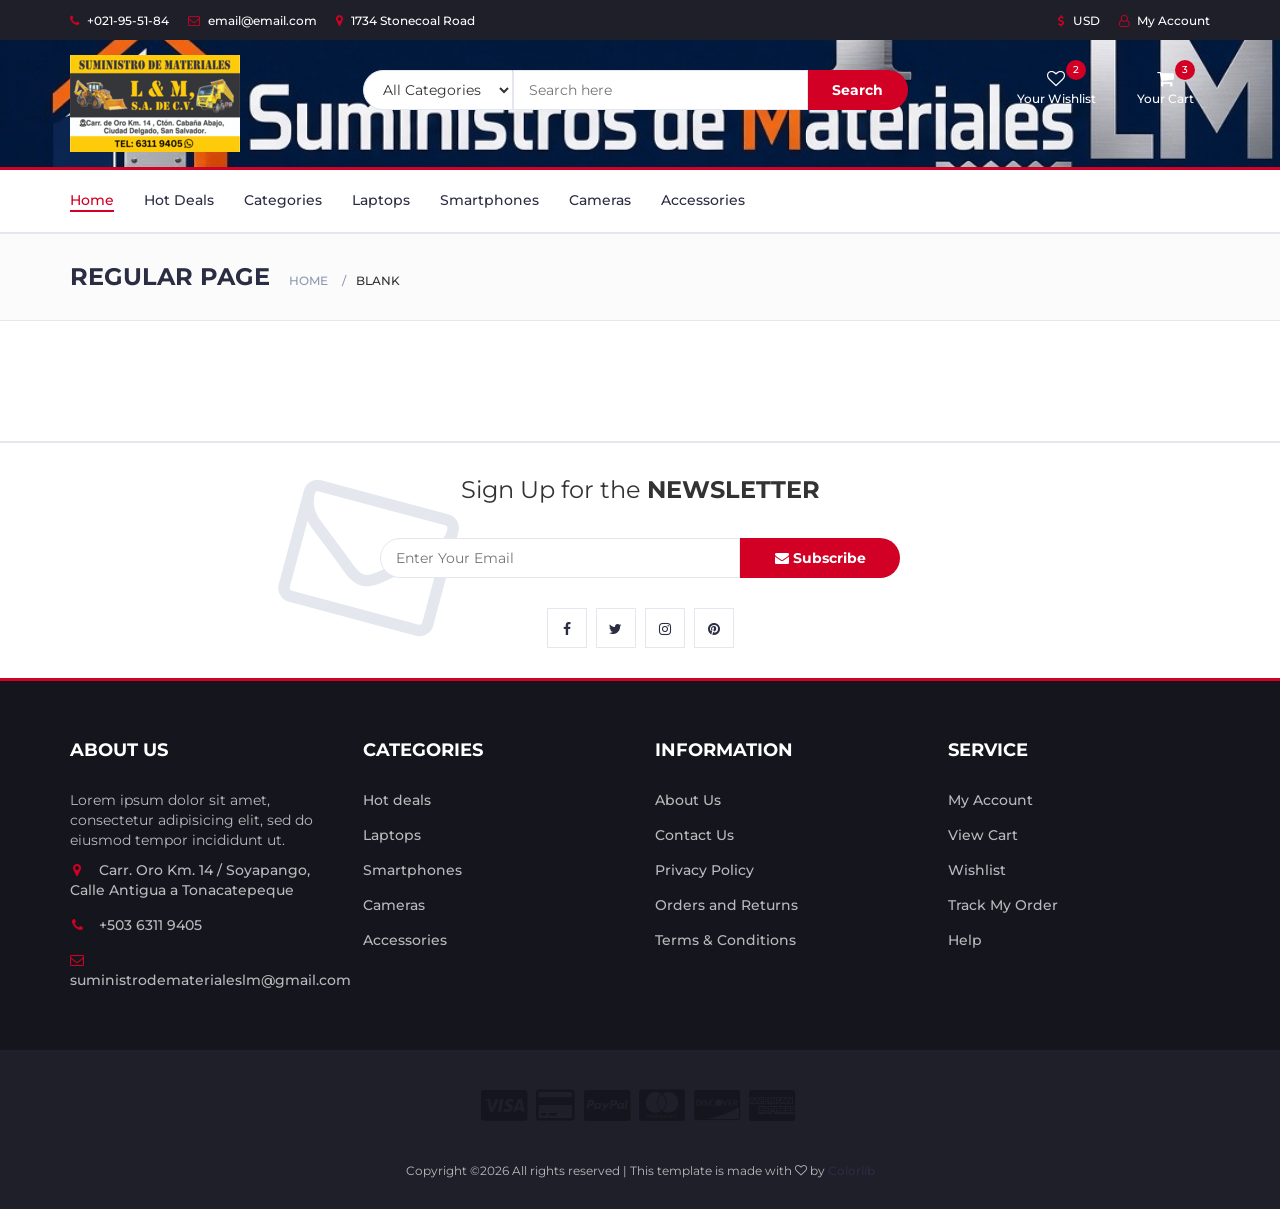
==== blank.html @ ea4268ed "Add files via upload" ====
<!DOCTYPE html>
<html lang="en">
	<head>
		<meta charset="utf-8">
		<meta http-equiv="X-UA-Compatible" content="IE=edge">
		<meta name="viewport" content="width=device-width, initial-scale=1">
		 <!-- The above 3 meta tags *must* come first in the head; any other head content must come *after* these tags -->

		<title>Electro - HTML Ecommerce Template</title>

 		<!-- Google font -->
 		<link href="https://fonts.googleapis.com/css?family=Montserrat:400,500,700" rel="stylesheet">

 		<!-- Bootstrap -->
 		<link type="text/css" rel="stylesheet" href="css/bootstrap.min.css"/>

 		<!-- Slick -->
 		<link type="text/css" rel="stylesheet" href="css/slick.css"/>
 		<link type="text/css" rel="stylesheet" href="css/slick-theme.css"/>

 		<!-- nouislider -->
 		<link type="text/css" rel="stylesheet" href="css/nouislider.min.css"/>

 		<!-- Font Awesome Icon -->
 		<link rel="stylesheet" href="css/font-awesome.min.css">

 		<!-- Custom stlylesheet -->
 		<link type="text/css" rel="stylesheet" href="css/style.css"/>

 		<!-- HTML5 shim and Respond.js for IE8 support of HTML5 elements and media queries -->
 		<!-- WARNING: Respond.js doesn't work if you view the page via file:// -->
 		<!--[if lt IE 9]>
 		  <script src="https://oss.maxcdn.com/html5shiv/3.7.3/html5shiv.min.js"></script>
 		  <script src="https://oss.maxcdn.com/respond/1.4.2/respond.min.js"></script>
 		<![endif]-->

    </head>
	<body>
		<!-- HEADER -->
		<header>
			<!-- TOP HEADER -->
			<div id="top-header">
				<div class="container">
					<ul class="header-links pull-left">
						<li><a href="#"><i class="fa fa-phone"></i> +021-95-51-84</a></li>
						<li><a href="#"><i class="fa fa-envelope-o"></i> email@email.com</a></li>
						<li><a href="#"><i class="fa fa-map-marker"></i> 1734 Stonecoal Road</a></li>
					</ul>
					<ul class="header-links pull-right">
						<li><a href="#"><i class="fa fa-dollar"></i> USD</a></li>
						<li><a href="#"><i class="fa fa-user-o"></i> My Account</a></li>
					</ul>
				</div>
			</div>
			<!-- /TOP HEADER -->

			<!-- MAIN HEADER -->
			<div id="header">
				<!-- container -->
				<div class="container">
					<!-- row -->
					<div class="row">
						<!-- LOGO -->
						<div class="col-md-3">
							<div class="header-logo">
								<a href="#" class="logo">
									<img src="./img/logo.png" alt="">
								</a>
							</div>
						</div>
						<!-- /LOGO -->

						<!-- SEARCH BAR -->
						<div class="col-md-6">
							<div class="header-search">
								<form>
									<select class="input-select">
										<option value="0">All Categories</option>
										<option value="1">Category 01</option>
										<option value="1">Category 02</option>
									</select>
									<input class="input" placeholder="Search here">
									<button class="search-btn">Search</button>
								</form>
							</div>
						</div>
						<!-- /SEARCH BAR -->

						<!-- ACCOUNT -->
						<div class="col-md-3 clearfix">
							<div class="header-ctn">
								<!-- Wishlist -->
								<div>
									<a href="#">
										<i class="fa fa-heart-o"></i>
										<span>Your Wishlist</span>
										<div class="qty">2</div>
									</a>
								</div>
								<!-- /Wishlist -->

								<!-- Cart -->
								<div class="dropdown">
									<a class="dropdown-toggle" data-toggle="dropdown" aria-expanded="true">
										<i class="fa fa-shopping-cart"></i>
										<span>Your Cart</span>
										<div class="qty">3</div>
									</a>
									<div class="cart-dropdown">
										<div class="cart-list">
											<div class="product-widget">
												<div class="product-img">
													<img src="./img/product01.png" alt="">
												</div>
												<div class="product-body">
													<h3 class="product-name"><a href="#">cemento Cessa</a></h3>
													<h4 class="product-price"><span class="qty">1x</span>$9.90</h4>
												</div>
												<button class="delete"><i class="fa fa-close"></i></button>
											</div>

											<div class="product-widget">
												<div class="product-img">
													<img src="./img/product02.png" alt="">
												</div>
												<div class="product-body">
													<h3 class="product-name"><a href="#">product name goes here</a></h3>
													<h4 class="product-price"><span class="qty">3x</span>$980.00</h4>
												</div>
												<button class="delete"><i class="fa fa-close"></i></button>
											</div>
										</div>
										<div class="cart-summary">
											<small>3 Item(s) selected</small>
											<h5>SUBTOTAL: $2940.00</h5>
										</div>
										<div class="cart-btns">
											<a href="#">View Cart</a>
											<a href="#">Checkout  <i class="fa fa-arrow-circle-right"></i></a>
										</div>
									</div>
								</div>
								<!-- /Cart -->

								<!-- Menu Toogle -->
								<div class="menu-toggle">
									<a href="#">
										<i class="fa fa-bars"></i>
										<span>Menu</span>
									</a>
								</div>
								<!-- /Menu Toogle -->
							</div>
						</div>
						<!-- /ACCOUNT -->
					</div>
					<!-- row -->
				</div>
				<!-- container -->
			</div>
			<!-- /MAIN HEADER -->
		</header>
		<!-- /HEADER -->

		<!-- NAVIGATION -->
		<nav id="navigation">
			<!-- container -->
			<div class="container">
				<!-- responsive-nav -->
				<div id="responsive-nav">
					<!-- NAV -->
					<ul class="main-nav nav navbar-nav">
						<li class="active"><a href="#">Home</a></li>
						<li><a href="#">Hot Deals</a></li>
						<li><a href="#">Categories</a></li>
						<li><a href="#">Laptops</a></li>
						<li><a href="#">Smartphones</a></li>
						<li><a href="#">Cameras</a></li>
						<li><a href="#">Accessories</a></li>
					</ul>
					<!-- /NAV -->
				</div>
				<!-- /responsive-nav -->
			</div>
			<!-- /container -->
		</nav>
		<!-- /NAVIGATION -->

		<!-- BREADCRUMB -->
		<div id="breadcrumb" class="section">
			<!-- container -->
			<div class="container">
				<!-- row -->
				<div class="row">
					<div class="col-md-12">
						<h3 class="breadcrumb-header">Regular Page</h3>
						<ul class="breadcrumb-tree">
							<li><a href="#">Home</a></li>
							<li class="active">Blank</li>
						</ul>
					</div>
				</div>
				<!-- /row -->
			</div>
			<!-- /container -->
		</div>
		<!-- /BREADCRUMB -->

		<!-- SECTION -->
		<div class="section">
			<!-- container -->
			<div class="container">
				<!-- row -->
				<div class="row">
				</div>
				<!-- /row -->
			</div>
			<!-- /container -->
		</div>
		<!-- /SECTION -->

		<!-- NEWSLETTER -->
		<div id="newsletter" class="section">
			<!-- container -->
			<div class="container">
				<!-- row -->
				<div class="row">
					<div class="col-md-12">
						<div class="newsletter">
							<p>Sign Up for the <strong>NEWSLETTER</strong></p>
							<form>
								<input class="input" type="email" placeholder="Enter Your Email">
								<button class="newsletter-btn"><i class="fa fa-envelope"></i> Subscribe</button>
							</form>
							<ul class="newsletter-follow">
								<li>
									<a href="#"><i class="fa fa-facebook"></i></a>
								</li>
								<li>
									<a href="#"><i class="fa fa-twitter"></i></a>
								</li>
								<li>
									<a href="#"><i class="fa fa-instagram"></i></a>
								</li>
								<li>
									<a href="#"><i class="fa fa-pinterest"></i></a>
								</li>
							</ul>
						</div>
					</div>
				</div>
				<!-- /row -->
			</div>
			<!-- /container -->
		</div>
		<!-- /NEWSLETTER -->

		<!-- FOOTER -->
		<footer id="footer">
			<!-- top footer -->
			<div class="section">
				<!-- container -->
				<div class="container">
					<!-- row -->
					<div class="row">
						<div class="col-md-3 col-xs-6">
							<div class="footer">
								<h3 class="footer-title">About Us</h3>
								<p>Lorem ipsum dolor sit amet, consectetur adipisicing elit, sed do eiusmod tempor incididunt ut.</p>
								<ul class="footer-links">
									<li><a href="#"><i class="fa fa-map-marker"></i>Carr. Oro Km. 14 / Soyapango, Calle Antigua a Tonacatepeque</a></li>
									<li><a href="#"><i class="fa fa-phone"></i>+503 6311 9405</a></li>
									<li><a href="#"><i class="fa fa-envelope-o"></i>suministrodematerialeslm@gmail.com</a></li>
								</ul>
							</div>
						</div>

						<div class="col-md-3 col-xs-6">
							<div class="footer">
								<h3 class="footer-title">Categories</h3>
								<ul class="footer-links">
									<li><a href="#">Hot deals</a></li>
									<li><a href="#">Laptops</a></li>
									<li><a href="#">Smartphones</a></li>
									<li><a href="#">Cameras</a></li>
									<li><a href="#">Accessories</a></li>
								</ul>
							</div>
						</div>

						<div class="clearfix visible-xs"></div>

						<div class="col-md-3 col-xs-6">
							<div class="footer">
								<h3 class="footer-title">Information</h3>
								<ul class="footer-links">
									<li><a href="#">About Us</a></li>
									<li><a href="#">Contact Us</a></li>
									<li><a href="#">Privacy Policy</a></li>
									<li><a href="#">Orders and Returns</a></li>
									<li><a href="#">Terms & Conditions</a></li>
								</ul>
							</div>
						</div>

						<div class="col-md-3 col-xs-6">
							<div class="footer">
								<h3 class="footer-title">Service</h3>
								<ul class="footer-links">
									<li><a href="#">My Account</a></li>
									<li><a href="#">View Cart</a></li>
									<li><a href="#">Wishlist</a></li>
									<li><a href="#">Track My Order</a></li>
									<li><a href="#">Help</a></li>
								</ul>
							</div>
						</div>
					</div>
					<!-- /row -->
				</div>
				<!-- /container -->
			</div>
			<!-- /top footer -->

			<!-- bottom footer -->
			<div id="bottom-footer" class="section">
				<div class="container">
					<!-- row -->
					<div class="row">
						<div class="col-md-12 text-center">
							<ul class="footer-payments">
								<li><a href="#"><i class="fa fa-cc-visa"></i></a></li>
								<li><a href="#"><i class="fa fa-credit-card"></i></a></li>
								<li><a href="#"><i class="fa fa-cc-paypal"></i></a></li>
								<li><a href="#"><i class="fa fa-cc-mastercard"></i></a></li>
								<li><a href="#"><i class="fa fa-cc-discover"></i></a></li>
								<li><a href="#"><i class="fa fa-cc-amex"></i></a></li>
							</ul>
							<span class="copyright">
								<!-- Link back to Colorlib can't be removed. Template is licensed under CC BY 3.0. -->
								Copyright &copy;<script>document.write(new Date().getFullYear());</script> All rights reserved | This template is made with <i class="fa fa-heart-o" aria-hidden="true"></i> by <a href="https://colorlib.com" target="_blank">Colorlib</a>
							<!-- Link back to Colorlib can't be removed. Template is licensed under CC BY 3.0. -->
							</span>


						</div>
					</div>
						<!-- /row -->
				</div>
				<!-- /container -->
			</div>
			<!-- /bottom footer -->
		</footer>
		<!-- /FOOTER -->

		<!-- jQuery Plugins -->
		<script src="js/jquery.min.js"></script>
		<script src="js/bootstrap.min.js"></script>
		<script src="js/slick.min.js"></script>
		<script src="js/nouislider.min.js"></script>
		<script src="js/jquery.zoom.min.js"></script>
		<script src="js/main.js"></script>

	</body>
</html>
---- css/nouislider.min.css ----
/*! nouislider - 10.0.0 - 2017-05-28 14:52:48 */.noUi-target,.noUi-target *{-webkit-touch-callout:none;-webkit-tap-highlight-color:transparent;-webkit-user-select:none;-ms-touch-action:none;touch-action:none;-ms-user-select:none;-moz-user-select:none;user-select:none;-moz-box-sizing:border-box;box-sizing:border-box}.noUi-target{position:relative;direction:ltr}.noUi-base{width:100%;height:100%;position:relative;z-index:1}.noUi-connect{position:absolute;right:0;top:0;left:0;bottom:0}.noUi-origin{position:absolute;height:0;width:0}.noUi-handle{position:relative;z-index:1}.noUi-state-tap .noUi-connect,.noUi-state-tap .noUi-origin{-webkit-transition:top .3s,right .3s,bottom .3s,left .3s;transition:top .3s,right .3s,bottom .3s,left .3s}.noUi-state-drag *{cursor:inherit!important}.noUi-base,.noUi-handle{-webkit-transform:translate3d(0,0,0);transform:translate3d(0,0,0)}.noUi-horizontal{height:18px}.noUi-horizontal .noUi-handle{width:34px;height:28px;left:-17px;top:-6px}.noUi-vertical{width:18px}.noUi-vertical .noUi-handle{width:28px;height:34px;left:-6px;top:-17px}.noUi-target{background:#FAFAFA;border-radius:4px;border:1px solid #D3D3D3;box-shadow:inset 0 1px 1px #F0F0F0,0 3px 6px -5px #BBB}.noUi-connect{background:#3FB8AF;border-radius:4px;box-shadow:inset 0 0 3px rgba(51,51,51,.45);-webkit-transition:background 450ms;transition:background 450ms}.noUi-draggable{cursor:ew-resize}.noUi-vertical .noUi-draggable{cursor:ns-resize}.noUi-handle{border:1px solid #D9D9D9;border-radius:3px;background:#FFF;cursor:default;box-shadow:inset 0 0 1px #FFF,inset 0 1px 7px #EBEBEB,0 3px 6px -3px #BBB}.noUi-active{box-shadow:inset 0 0 1px #FFF,inset 0 1px 7px #DDD,0 3px 6px -3px #BBB}.noUi-handle:after,.noUi-handle:before{content:"";display:block;position:absolute;height:14px;width:1px;background:#E8E7E6;left:14px;top:6px}.noUi-handle:after{left:17px}.noUi-vertical .noUi-handle:after,.noUi-vertical .noUi-handle:before{width:14px;height:1px;left:6px;top:14px}.noUi-vertical .noUi-handle:after{top:17px}[disabled] .noUi-connect{background:#B8B8B8}[disabled] .noUi-handle,[disabled].noUi-handle,[disabled].noUi-target{cursor:not-allowed}.noUi-pips,.noUi-pips *{-moz-box-sizing:border-box;box-sizing:border-box}.noUi-pips{position:absolute;color:#999}.noUi-value{position:absolute;white-space:nowrap;text-align:center}.noUi-value-sub{color:#ccc;font-size:10px}.noUi-marker{position:absolute;background:#CCC}.noUi-marker-large,.noUi-marker-sub{background:#AAA}.noUi-pips-horizontal{padding:10px 0;height:80px;top:100%;left:0;width:100%}.noUi-value-horizontal{-webkit-transform:translate3d(-50%,50%,0);transform:translate3d(-50%,50%,0)}.noUi-marker-horizontal.noUi-marker{margin-left:-1px;width:2px;height:5px}.noUi-marker-horizontal.noUi-marker-sub{height:10px}.noUi-marker-horizontal.noUi-marker-large{height:15px}.noUi-pips-vertical{padding:0 10px;height:100%;top:0;left:100%}.noUi-value-vertical{-webkit-transform:translate3d(0,50%,0);transform:translate3d(0,50%,0);padding-left:25px}.noUi-marker-vertical.noUi-marker{width:5px;height:2px;margin-top:-1px}.noUi-marker-vertical.noUi-marker-sub{width:10px}.noUi-marker-vertical.noUi-marker-large{width:15px}.noUi-tooltip{display:block;position:absolute;border:1px solid #D9D9D9;border-radius:3px;background:#fff;color:#000;padding:5px;text-align:center;white-space:nowrap}.noUi-horizontal .noUi-tooltip{-webkit-transform:translate(-50%,0);transform:translate(-50%,0);left:50%;bottom:120%}.noUi-vertical .noUi-tooltip{-webkit-transform:translate(0,-50%);transform:translate(0,-50%);top:50%;right:120%}
---- css/style.css ----
/*
Template Name: Electro - HTML Ecommerce Template
Author: yaminncco

Colors:
	Body 		: #333
	Headers 	: #2B2D42
	Primary 	: #D10024
	Dark 		: #15161D ##1E1F29
	Grey 		: #E4E7ED #FBFBFC #8D99AE #B9BABC

Fonts: Montserrat

Table OF Contents
------------------------------------
1 > GENERAL
------ Typography
------ Buttons
------ Inputs
------ Sections
------ Breadcrumb
2 > HEADER
------ Top header
------ Logo
------ Search
------ Cart
3 > NAVIGATION
------ Main nav
------ Responsive Nav
4 > CATEGORY SHOP
5 > HOT DEAL
6 > PRODUCT
------ Product
------ Widget product
------ Product slick
7 > STORE PAGE
------ Aside
------ Store
8 > PRODUCT DETAILS PAGE
------ Product view
------ Product details
------ Product tab
9 > CHECKOUT PAGE
10 > NEWSLETTER
11 > FOOTER
11 > SLICK STYLE
12 > RESPONSIVE
------------------------------------*/

/*=========================================================
	01 -> GENERAL
===========================================================*/

/*----------------------------*\
	Typography
\*----------------------------*/

body {
  font-family: 'Montserrat', sans-serif;
  font-weight: 400;
  color: #333;
}

h1, h2, h3, h4, h5, h6 {
  color: #2B2D42;
  font-weight: 700;
  margin: 0 0 10px;
}

a {
  color: #2B2D42;
  font-weight: 500;
  -webkit-transition: 0.2s color;
  transition: 0.2s color;
}

a:hover, a:focus {
  color: #D10024;
  text-decoration: none;
  outline: none;
}

ul, ol {
  margin: 0;
  padding: 0;
  list-style: none
}

/*----------------------------*\
	Buttons
\*----------------------------*/

.primary-btn {
  display: inline-block;
  padding: 12px 30px;
  background-color: #D10024;
  border: none;
  border-radius: 40px;
  color: #FFF;
  text-transform: uppercase;
  font-weight: 700;
  text-align: center;
  -webkit-transition: 0.2s all;
  transition: 0.2s all;
}

.primary-btn:hover, .primary-btn:focus {
  opacity: 0.9;
  color: #FFF;
}

/*----------------------------*\
	Inputs
\*----------------------------*/

/*-- Text input --*/

.input {
  height: 40px;
  padding: 0px 15px;
  border: 1px solid #E4E7ED;
  background-color: #FFF;
  width: 100%;
}

textarea.input {
  padding: 15px;
  min-height: 90px;
}

/*-- Number input --*/

.input-number {
  position: relative;
}

.input-number input[type="number"]::-webkit-inner-spin-button, .input-number input[type="number"]::-webkit-outer-spin-button {
  -webkit-appearance: none;
  margin: 0;
}

.input-number input[type="number"] {
  -moz-appearance: textfield;
  height: 40px;
  width: 100%;
  border: 1px solid #E4E7ED;
  background-color: #FFF;
  padding: 0px 35px 0px 15px;
}

.input-number .qty-up, .input-number .qty-down {
  position: absolute;
  display: block;
  width: 20px;
  height: 20px;
  border: 1px solid #E4E7ED;
  background-color: #FFF;
  text-align: center;
  font-weight: 700;
  cursor: pointer;
  -webkit-user-select: none;
  -moz-user-select: none;
  -ms-user-select: none;
  user-select: none;
}

.input-number .qty-up {
  right: 0;
  top: 0;
  border-bottom: 0px;
}

.input-number .qty-down {
  right: 0;
  bottom: 0;
}

.input-number .qty-up:hover, .input-number .qty-down:hover {
  background-color: #E4E7ED;
  color: #D10024;
}

/*-- Select input --*/

.input-select {
  padding: 0px 15px;
  background: #FFF;
  border: 1px solid #E4E7ED;
  height: 40px;
}

/*-- checkbox & radio input --*/

.input-radio, .input-checkbox {
  position: relative;
  display: block;
}

.input-radio input[type="radio"]:not(:checked), .input-radio input[type="radio"]:checked, .input-checkbox input[type="checkbox"]:not(:checked), .input-checkbox input[type="checkbox"]:checked {
  position: absolute;
  margin-left: -9999px;
  visibility: hidden;
}

.input-radio label, .input-checkbox label {
  font-weight: 500;
  min-height: 20px;
  padding-left: 20px;
  margin-bottom: 5px;
  cursor: pointer;
}

.input-radio input[type="radio"]+label span, .input-checkbox input[type="checkbox"]+label span {
  position: absolute;
  left: 0px;
  top: 4px;
  width: 14px;
  height: 14px;
  border: 2px solid #E4E7ED;
  background: #FFF;
}

.input-radio input[type="radio"]+label span {
  border-radius: 50%;
}

.input-radio input[type="radio"]+label span:after {
  content: "";
  position: absolute;
  left: 50%;
  top: 50%;
  -webkit-transform: translate(-50%, -50%) scale(0);
  -ms-transform: translate(-50%, -50%) scale(0);
  transform: translate(-50%, -50%) scale(0);
  background-color: #FFF;
  width: 4px;
  height: 4px;
  border-radius: 50%;
  opacity: 0;
  -webkit-transition: all 0.2s;
  transition: all 0.2s;
}

.input-checkbox input[type="checkbox"]+label span:after {
  content: '✔';
  position: absolute;
  top: -2px;
  left: 1px;
  font-size: 10px;
  color: #FFF;
  opacity: 0;
  -webkit-transform: scale(0);
  -ms-transform: scale(0);
  transform: scale(0);
  -webkit-transition: all 0.2s;
  transition: all 0.2s;
}

.input-radio input[type="radio"]:checked+label span, .input-checkbox input[type="checkbox"]:checked+label span {
  background-color: #D10024;
  border-color: #D10024;
}

.input-radio input[type="radio"]:checked+label span:after {
  opacity: 1;
  -webkit-transform: translate(-50%, -50%) scale(1);
  -ms-transform: translate(-50%, -50%) scale(1);
  transform: translate(-50%, -50%) scale(1);
}

.input-checkbox input[type="checkbox"]:checked+label span:after {
  opacity: 1;
  -webkit-transform: scale(1);
  -ms-transform: scale(1);
  transform: scale(1);
}

.input-radio .caption, .input-checkbox .caption {
  margin-top: 5px;
  max-height: 0;
  overflow: hidden;
  -webkit-transition: 0.3s max-height;
  transition: 0.3s max-height;
}

.input-radio input[type="radio"]:checked~.caption, .input-checkbox input[type="checkbox"]:checked~.caption {
  max-height: 800px;
}

/*----------------------------*\
	Section
\*----------------------------*/

.section {
  padding-top: 30px;
  padding-bottom: 30px;
}

.section-title {
  position: relative;
  margin-bottom: 30px;
  margin-top: 15px;
}

.section-title .title {
  display: inline-block;
  text-transform: uppercase;
  margin: 0px;
}

.section-title .section-nav {
  float: right;
}

.section-title .section-nav .section-tab-nav {
  display: inline-block;
}

.section-tab-nav li {
  display: inline-block;
  margin-right: 15px;
}

.section-tab-nav li:last-child {
  margin-right: 0px;
}

.section-tab-nav li a {
  font-weight: 700;
  color: #8D99AE;
}

.section-tab-nav li a:after {
  content: "";
  display: block;
  width: 0%;
  height: 2px;
  background-color: #D10024;
  -webkit-transition: 0.2s all;
  transition: 0.2s all;
}

.section-tab-nav li.active a {
  color: #D10024;
}

.section-tab-nav li a:hover:after, .section-tab-nav li a:focus:after, .section-tab-nav li.active a:after {
  width: 100%;
}

.section-title .section-nav .products-slick-nav {
  top: 0px;
  right: 0px;
}

/*----------------------------*\
	Breadcrumb
\*----------------------------*/

#breadcrumb {
  padding: 30px 0px;
  background: #FBFBFC;
  border-bottom: 1px solid #E4E7ED;
  margin-bottom: 30px;
}

#breadcrumb .breadcrumb-header {
  display: inline-block;
  margin-top: 0px;
  margin-bottom: 0px;
  margin-right: 15px;
  text-transform: uppercase;
}

#breadcrumb .breadcrumb-tree {
  display: inline-block;
}

#breadcrumb .breadcrumb-tree li {
  display: inline-block;
  font-size: 12px;
  font-weight: 500;
  text-transform: uppercase;
}

#breadcrumb .breadcrumb-tree li+li {
  margin-left: 10px;
}

#breadcrumb .breadcrumb-tree li+li:before {
  content: '/';
  display: inline-block;
  color: #8D99AE;
  margin-right: 10px;
}

#breadcrumb .breadcrumb-tree li a {
  color: #8D99AE;
}

#breadcrumb .breadcrumb-tree li a:hover {
  color: #D10024;
}

/*=========================================================
	02 -> HEADER
===========================================================*/

/*----------------------------*\
	Top header
\*----------------------------*/

#top-header {
  padding-top: 10px;
  padding-bottom: 10px;
  background-color: #1E1F29;
}

.header-links li {
  display: inline-block;
  margin-right: 15px;
  font-size: 12px;
}

.header-links li:last-child {
  margin-right: 0px;
}

.header-links li a {
  color: #FFF;
}

.header-links li a:hover {
  color: #D10024;
}

.header-links li i {
  color: #D10024;
  margin-right: 5px;
}

/*----------------------------*\
	Logo
\*----------------------------*/

#header {
  padding-top: 15px;
  padding-bottom: 15px;
  background-color: #15161D;
  background-image: url('../img/logo10.png'); /* Ruta de tu imagen */
    background-size: cover;                        /* Cubre todo el ancho y alto del espacio */
    background-position: center;                   /* Centra la imagen */
    background-repeat: no-repeat;                  /* Evita que la imagen se repita */
    position: relative;
    padding-top: 15px;
    padding-bottom: 15px;
}

.header-logo {
  float: left;
}

.header-logo .logo img {
  display: block;
}

/*----------------------------*\
	Search
\*----------------------------*/

.header-search {
  padding: 15px 0px;
}

.header-search form {
  position: relative;
}

.header-search form .input-select {
  margin-right: -4px;
  border-radius: 40px 0px 0px 40px;
}

.header-search form .input {
  width: calc(100% - 260px);
  margin-right: -4px;
}

.header-search form .search-btn {
  height: 40px;
  width: 100px;
  background: #D10024;
  color: #FFF;
  font-weight: 700;
  border: none;
  border-radius: 0px 40px 40px 0px;
}

/*----------------------------*\
	Cart
\*----------------------------*/

.header-ctn {
  float: right;
  padding: 15px 0px;
}

.header-ctn>div {
  display: inline-block;
}

.header-ctn>div+div {
  margin-left: 15px;
}

.header-ctn>div>a {
  display: block;
  position: relative;
  width: 90px;
  text-align: center;
  color: #FFF;
}

.header-ctn>div>a>i {
  display: block;
  font-size: 18px;
}

.header-ctn>div>a>span {
  font-size: 12px;
}

.header-ctn>div>a>.qty {
  position: absolute;
  right: 15px;
  top: -10px;
  width: 20px;
  height: 20px;
  line-height: 20px;
  text-align: center;
  border-radius: 50%;
  font-size: 10px;
  color: #FFF;
  background-color: #D10024;
}

.header-ctn .menu-toggle {
  display: none;
}

.cart-dropdown {
  position: absolute;
  width: 300px;
  background: #FFF;
  padding: 15px;
  -webkit-box-shadow: 0px 0px 0px 2px #E4E7ED;
  box-shadow: 0px 0px 0px 2px #E4E7ED;
  z-index: 99;
  right: 0;
  opacity: 0;
  visibility: hidden;
}

.dropdown.open>.cart-dropdown {
  opacity: 1;
  visibility: visible;
}

.cart-dropdown .cart-list {
  max-height: 180px;
  overflow-y: scroll;
  margin-bottom: 15px;
}

.cart-dropdown .cart-list .product-widget {
  padding: 0px;
  -webkit-box-shadow: none;
  box-shadow: none;
}

.cart-dropdown .cart-list .product-widget:last-child {
  margin-bottom: 0px;
}

.cart-dropdown .cart-list .product-widget .product-img {
  left: 0px;
  top: 0px;
}

.cart-dropdown .cart-list .product-widget .product-body .product-price {
  color: #2B2D42;
}

.cart-dropdown .cart-btns {
  margin: 0px -17px -17px;
}

.cart-dropdown .cart-btns>a {
  display: inline-block;
  width: calc(50% - 0px);
  padding: 12px;
  background-color: #D10024;
  color: #FFF;
  text-align: center;
  font-weight: 700;
  -webkit-transition: 0.2s all;
  transition: 0.2s all;
}

.cart-dropdown .cart-btns>a:first-child {
  margin-right: -4px;
  background-color: #1e1f29;
}

.cart-dropdown .cart-btns>a:hover {
  opacity: 0.9;
}

.cart-dropdown .cart-summary {
  border-top: 1px solid #E4E7ED;
  padding-top: 15px;
  padding-bottom: 15px;
}

/*=========================================================
	03 -> Navigation
===========================================================*/

#navigation {
  background: #FFF;
  border-bottom: 2px solid #E4E7ED;
  border-top: 3px solid #D10024;
}

/*----------------------------*\
	Main nav
\*----------------------------*/

.main-nav>li+li {
  margin-left: 30px
}

.main-nav>li>a {
  padding: 20px 0px;
}

.main-nav>li>a:hover, .main-nav>li>a:focus, .main-nav>li.active>a {
  color: #D10024;
  background-color: transparent;
}

.main-nav>li>a:after {
  content: "";
  display: block;
  width: 0%;
  height: 2px;
  background-color: #D10024;
  -webkit-transition: 0.2s all;
  transition: 0.2s all;
}

.main-nav>li>a:hover:after, .main-nav>li>a:focus:after, .main-nav>li.active>a:after {
  width: 100%;
}

.header-ctn li.nav-toggle {
  display: none;
}

/*----------------------------*\
	responsive nav
\*----------------------------*/

@media only screen and (max-width: 991px) {
  .header-ctn .menu-toggle {
    display: inline-block;
  }
  #responsive-nav {
    position: fixed;
    left: 0;
    top: 0;
    background: #15161D;
    height: 100vh;
    max-width: 250px;
    width: 0%;
    overflow: hidden;
    z-index: 22;
    padding-top: 60px;
    -webkit-transform: translateX(-100%);
    -ms-transform: translateX(-100%);
    transform: translateX(-100%);
    -webkit-transition: 0.2s all;
    transition: 0.2s all;
  }
  #responsive-nav.active {
    -webkit-transform: translateX(0%);
    -ms-transform: translateX(0%);
    transform: translateX(0%);
    width: 100%;
  }
  .main-nav {
    margin: 0px;
    float: none;
  }
  .main-nav>li {
    display: block;
    float: none;
  }
  .main-nav>li+li {
    margin-left: 0px;
  }
  .main-nav>li>a {
    padding: 15px;
    color: #FFF;
  }
}

/*=========================================================
	04 -> CATEGORY SHOP
===========================================================*/

.shop {
  position: relative;
  overflow: hidden;
  margin: 15px 0px;
}

.shop:before {
  content: "";
  position: absolute;
  top: 0;
  bottom: 0;
  left: 0px;
  width: 40%;
  background: #D10024;
  opacity: 0.9;
  -webkit-transform: skewX(-45deg);
  -ms-transform: skewX(-45deg);
  transform: skewX(-45deg);
}

.shop:after {
  content: "";
  position: absolute;
  top: 0;
  bottom: 0;
  left: 1px;
  width: 100%;
  background: #811527;
  opacity: 0.9;
  -webkit-transform: skewX(-45deg) translateX(-100%);
  -ms-transform: skewX(-45deg) translateX(-100%);
  transform: skewX(-45deg) translateX(-100%);
}

.shop .shop-img {
  position: relative;
  background-color: #E4E7ED;
  z-index: -1;
}

.shop .shop-img>img {
  width: 100%;
  -webkit-transition: 0.2s all;
  transition: 0.2s all;
}

.shop:hover .shop-img>img {
  -webkit-transform: scale(1.1);
  -ms-transform: scale(1.1);
  transform: scale(1.1);
}

.shop .shop-body {
  position: absolute;
  top: 0;
  width: 75%;
  padding: 30px;
  z-index: 10;
}

.shop .shop-body h3 {
  color: #FFF;
}

.shop .shop-body .cta-btn {
  color: #FFF;
  text-transform: uppercase;
}

/*=========================================================
	05 -> HOT DEAL
===========================================================*/

#hot-deal.section {
  padding: 60px 0px;
  margin: 30px 0px;
  background-color: #E4E7ED;
  background-image: url('../img/hotdeal.png');
  background-position: center;
  background-repeat: no-repeat;
}

.hot-deal {
  text-align: center;
}

.hot-deal .hot-deal-countdown {
  margin-bottom: 30px;
}

.hot-deal .hot-deal-countdown>li {
  position: relative;
  display: inline-block;
  width: 100px;
  height: 100px;
  background: #D10024e6;
  text-align: center;
  border-radius: 50%;
  margin: 0px 5px;
}

.hot-deal .hot-deal-countdown>li>div {
  position: absolute;
  left: 0;
  right: 0;
  top: 50%;
  -webkit-transform: translateY(-50%);
  -ms-transform: translateY(-50%);
  transform: translateY(-50%);
}

.hot-deal .hot-deal-countdown>li>div h3 {
  color: #FFF;
  margin-bottom: 0px;
}

.hot-deal .hot-deal-countdown>li>div span {
  display: block;
  font-size: 10px;
  text-transform: uppercase;
  color: #FFF;
}

.hot-deal p {
  text-transform: uppercase;
  font-size: 24px;
}

.hot-deal .cta-btn {
  margin-top: 15px;
}

/*=========================================================
	06 -> PRODUCT
===========================================================*/

/*----------------------------*\
	product
\*----------------------------*/

.product {
  position: relative;
  margin: 15px 0px;
  -webkit-box-shadow: 0px 0px 0px 0px #E4E7ED, 0px 0px 0px 1px #E4E7ED;
  box-shadow: 0px 0px 0px 0px #E4E7ED, 0px 0px 0px 1px #E4E7ED;
  -webkit-transition: 0.2s all;
  transition: 0.2s all;
}

.product:hover {
  -webkit-box-shadow: 0px 0px 6px 0px #E4E7ED, 0px 0px 0px 2px #D10024;
  box-shadow: 0px 0px 6px 0px #E4E7ED, 0px 0px 0px 2px #D10024;
}

.product .product-img {
  position: relative;
}

.product .product-img>img {
  width: 100%;
}

.product .product-img .product-label {
  position: absolute;
  top: 15px;
  right: 15px;
}

.product .product-img .product-label>span {
  border: 2px solid;
  padding: 2px 10px;
  font-size: 12px;
}

.product .product-img .product-label>span.sale {
  background-color: #FFF;
  border-color: #D10024;
  color: #D10024;
}

.product .product-img .product-label>span.new {
  background-color: #D10024;
  border-color: #D10024;
  color: #FFF;
}

.product .product-body {
  position: relative;
  padding: 15px;
  background-color: #FFF;
  text-align: center;
  z-index: 20;
}

.product .product-body .product-category {
  text-transform: uppercase;
  font-size: 12px;
  color: #8D99AE;
}

.product .product-body .product-name {
  text-transform: uppercase;
  font-size: 14px;
}

.product .product-body .product-name>a {
  font-weight: 700;
}

.product .product-body .product-name>a:hover, .product .product-body .product-name>a:focus {
  color: #D10024;
}

.product .product-body .product-price {
  color: #D10024;
  font-size: 18px;
}

.product .product-body .product-price .product-old-price {
  font-size: 70%;
  font-weight: 400;
  color: #8D99AE;
}

.product .product-body .product-rating {
  position: relative;
  margin: 15px 0px 10px;
  height: 20px;
}

.product .product-body .product-rating>i {
  position: relative;
  width: 14px;
  margin-right: -4px;
  background: #FFF;
  color: #E4E7ED;
  z-index: 10;
}

.product .product-body .product-rating>i.fa-star {
  color: #ef233c;
}

.product .product-body .product-rating:after {
  content: "";
  position: absolute;
  top: 50%;
  left: 0;
  right: 0;
  -webkit-transform: translateY(-50%);
  -ms-transform: translateY(-50%);
  transform: translateY(-50%);
  height: 1px;
  background-color: #E4E7ED;
}

.product .product-body .product-btns>button {
  position: relative;
  width: 40px;
  height: 40px;
  line-height: 40px;
  background: transparent;
  border: none;
  -webkit-transition: 0.2s all;
  transition: 0.2s all;
}

.product .product-body .product-btns>button:hover {
  background-color: #E4E7ED;
  color: #D10024;
  border-radius: 50%;
}

.product .product-body .product-btns>button .tooltipp {
  position: absolute;
  bottom: 100%;
  left: 50%;
  -webkit-transform: translate(-50%, -15px);
  -ms-transform: translate(-50%, -15px);
  transform: translate(-50%, -15px);
  width: 150px;
  padding: 10px;
  font-size: 12px;
  line-height: 10px;
  background: #1e1f29;
  color: #FFF;
  text-transform: uppercase;
  z-index: 10;
  opacity: 0;
  visibility: hidden;
  -webkit-transition: 0.2s all;
  transition: 0.2s all;
}

.product .product-body .product-btns>button:hover .tooltipp {
  opacity: 1;
  visibility: visible;
  -webkit-transform: translate(-50%, -5px);
  -ms-transform: translate(-50%, -5px);
  transform: translate(-50%, -5px);
}

.product .add-to-cart {
  position: absolute;
  left: 1px;
  right: 1px;
  bottom: 1px;
  padding: 15px;
  background: #1e1f29;
  text-align: center;
  -webkit-transform: translateY(0%);
  -ms-transform: translateY(0%);
  transform: translateY(0%);
  -webkit-transition: 0.2s all;
  transition: 0.2s all;
  z-index: 2;
}

.product:hover .add-to-cart {
  -webkit-transform: translateY(100%);
  -ms-transform: translateY(100%);
  transform: translateY(100%);
}

.product .add-to-cart .add-to-cart-btn {
  position: relative;
  border: 2px solid transparent;
  height: 40px;
  padding: 0 30px;
  background-color: #ef233c;
  color: #FFF;
  text-transform: uppercase;
  font-weight: 700;
  border-radius: 40px;
  -webkit-transition: 0.2s all;
  transition: 0.2s all;
}

.product .add-to-cart .add-to-cart-btn>i {
  position: absolute;
  left: 0;
  top: 0;
  width: 40px;
  height: 40px;
  line-height: 38px;
  color: #D10024;
  opacity: 0;
  visibility: hidden;
}

.product .add-to-cart .add-to-cart-btn:hover {
  background-color: #FFF;
  color: #D10024;
  border-color: #D10024;
  padding: 0px 30px 0px 50px;
}

.product .add-to-cart .add-to-cart-btn:hover>i {
  opacity: 1;
  visibility: visible;
}

/*----------------------------*\
	Widget product
\*----------------------------*/

.product-widget {
  position: relative;
}

.product-widget+.product-widget {
  margin: 30px 0px;
}

.product-widget .product-img {
  position: absolute;
  left: 0px;
  top: 0px;
  width: 60px;
}

.product-widget .product-img>img {
  width: 100%;
}

.product-widget .product-body {
  padding-left: 75px;
  min-height: 60px;
}

.product-widget .product-body .product-category {
  text-transform: uppercase;
  font-size: 10px;
  color: #8D99AE;
}

.product-widget .product-body .product-name {
  text-transform: uppercase;
  font-size: 12px;
}

.product-widget .product-body .product-name>a {
  font-weight: 700;
}

.product-widget .product-body .product-name>a:hover, .product-widget .product-body .product-name>a:focus {
  color: #D10024;
}

.product-widget .product-body .product-price {
  font-size: 14px;
  color: #D10024;
}

.product-widget .product-body .product-price .product-old-price {
  font-size: 70%;
  font-weight: 400;
  color: #8D99AE;
}

.product-widget .product-body .product-price .qty {
  font-weight: 400;
  margin-right: 10px;
}

.product-widget .delete {
  position: absolute;
  top: 0;
  left: 0;
  height: 14px;
  width: 14px;
  text-align: center;
  font-size: 10px;
  padding: 0;
  background: #1e1f29;
  border: none;
  color: #FFF;
}

/*----------------------------*\
	Products slick
\*----------------------------*/

.products-slick .slick-list {
  padding-bottom: 60px;
  margin-bottom: -60px;
  z-index: 2;
}

.products-slick .product.slick-slide {
  margin: 15px;
}

.products-tabs>.tab-pane {
  display: block;
  height: 0;
  opacity: 0;
  visibility: hidden;
  overflow-y: hidden;
  padding-bottom: 60px;
  margin-bottom: -60px;
}

.products-tabs>.tab-pane.active {
  opacity: 1;
  visibility: visible;
  height: auto;
}

.products-slick-nav {
  position: absolute;
  right: 15px;
  z-index: 10;
}

.products-slick-nav .slick-prev, .products-slick-nav .slick-next {
  position: static;
  -webkit-transform: none;
  -ms-transform: none;
  transform: none;
  width: 20px;
  height: 20px;
  display: inline-block !important;
  margin: 0px 2px;
}

.products-slick-nav .slick-prev:before, .products-slick-nav .slick-next:before {
  font-size: 14px;
}

/*=========================================================
	07 -> PRODUCTS PAGE
===========================================================*/

/*----------------------------*\
	Aside
\*----------------------------*/

.aside+.aside {
  margin-top: 30px;
}

.aside>.aside-title {
  text-transform: uppercase;
  font-size: 18px;
  margin: 15px 0px 30px;
}

/*-- checkbox Filter --*/

.checkbox-filter>div+div {
  margin-top: 10px;
}

.checkbox-filter .input-radio label, .checkbox-filter .input-checkbox label {
  font-size: 12px;
}

.checkbox-filter .input-radio label small, .checkbox-filter .input-checkbox label small {
  color: #8D99AE;
}

/*-- Price Filter --*/

#price-slider {
  margin-bottom: 15px;
}

.noUi-target {
  background-color: #FFF;
  -webkit-box-shadow: none;
  box-shadow: none;
  border: 1px solid #E4E7ED;
  border-radius: 0px;
}

.noUi-connect {
  background-color: #D10024;
}

.noUi-horizontal {
  height: 6px;
}

.noUi-horizontal .noUi-handle {
  width: 12px;
  height: 12px;
  left: -6px;
  top: -4px;
  border: none;
  background: #D10024;
  -webkit-box-shadow: none;
  box-shadow: none;
  border-radius: 50%;
}

.noUi-handle:before, .noUi-handle:after {
  display: none;
}

.price-filter .input-number {
  display: inline-block;
  width: calc(50% - 7px);
}

/*----------------------------*\
	Store
\*----------------------------*/

.store-filter {
  margin-bottom: 15px;
  margin-top: 15px;
}

/*-- Store Sort --*/

.store-sort {
  display: inline-block;
}

.store-sort label {
  font-weight: 500;
  font-size: 12px;
  text-transform: uppercase;
  margin-right: 15px;
}

/*-- Store Grid --*/

.store-grid {
  float: right;
}

.store-grid li {
  display: inline-block;
  width: 40px;
  height: 40px;
  line-height: 40px;
  background-color: #FFF;
  border: 1px solid #E4E7ED;
  text-align: center;
  -webkit-transition: 0.2s all;
  transition: 0.2s all;
}

.store-grid li+li {
  margin-left: 5px;
}

.store-grid li:hover {
  background-color: #E4E7ED;
  color: #D10024;
}

.store-grid li.active {
  background-color: #D10024;
  border-color: #D10024;
  color: #FFF;
  cursor: default;
}

.store-grid li a {
  display: block;
}

/*-- Store Pagination --*/

.store-pagination {
  float: right;
}

.store-pagination li {
  display: inline-block;
  width: 40px;
  height: 40px;
  line-height: 40px;
  text-align: center;
  background-color: #FFF;
  border: 1px solid #E4E7ED;
  -webkit-transition: 0.2s all;
  transition: 0.2s all;
}

.store-pagination li+li {
  margin-left: 5px;
}

.store-pagination li:hover {
  background-color: #E4E7ED;
  color: #D10024;
}

.store-pagination li.active {
  background-color: #D10024;
  border-color: #D10024;
  color: #FFF;
  font-weight: 500;
  cursor: default;
}

.store-pagination li a {
  display: block;
}

.store-qty {
  margin-right: 30px;
  font-weight: 500;
  text-transform: uppercase;
  font-size: 12px;
}

/*=========================================================
	08 -> PRODUCT DETAILS PAGE
===========================================================*/

/*----------------------------*\
	Product view
\*----------------------------*/

#product-main-img .slick-prev {
  -webkit-transform: translateX(-15px);
  -ms-transform: translateX(-15px);
  transform: translateX(-15px);
  left: 15px;
}

#product-main-img .slick-next {
  -webkit-transform: translateX(15px);
  -ms-transform: translateX(15px);
  transform: translateX(15px);
  right: 15px;
}

#product-main-img .slick-prev, #product-main-img .slick-next {
  opacity: 0;
  visibility: hidden;
  -webkit-transition: 0.2s all;
  transition: 0.2s all;
}

#product-main-img:hover .slick-prev, #product-main-img:hover .slick-next {
  -webkit-transform: translateX(0%);
  -ms-transform: translateX(0%);
  transform: translateX(0%);
  opacity: 1;
  visibility: visible;
}

#product-main-img .zoomImg {
  background-color: #FFF;
}

#product-imgs .product-preview {
  margin: 0px 5px;
  border: 1px solid #E4E7ED;
}

#product-imgs .product-preview.slick-current {
  border-color: #D10024;
}

#product-imgs .slick-prev {
  top: -20px;
  left: 50%;
  -webkit-transform: translateX(-50%);
  -ms-transform: translateX(-50%);
  transform: translateX(-50%);
}

#product-imgs .slick-next {
  top: calc(100% - 20px);
  left: 50%;
  -webkit-transform: translateX(-50%);
  -ms-transform: translateX(-50%);
  transform: translateX(-50%);
}

#product-imgs .slick-prev:before {
  content: "\f106";
}

#product-imgs .slick-next:before {
  content: "\f107";
}

.product-preview img {
  width: 100%;
}

/*----------------------------*\
	Product details
\*----------------------------*/

.product-details .product-name {
  text-transform: uppercase;
  font-size: 18px;
}

.product-details .product-rating {
  display: inline-block;
  margin-right: 15px;
}

.product-details .product-rating>i {
  color: #E4E7ED;
}

.product-details .product-rating>i.fa-star {
  color: #D10024;
}

.product-details .review-link {
  font-size: 12px;
}

.product-details .product-price {
  display: inline-block;
  font-size: 24px;
  margin-top: 10px;
  margin-bottom: 15px;
  color: #D10024;
}

.product-details .product-price .product-old-price {
  font-size: 70%;
  font-weight: 400;
  color: #8D99AE;
}

.product-details .product-available {
  font-size: 12px;
  text-transform: uppercase;
  font-weight: 700;
  margin-left: 30px;
  color: #D10024;
}

.product-details .product-options {
  margin-top: 30px;
  margin-bottom: 30px;
}

.product-details .product-options label {
  font-weight: 500;
  font-size: 12px;
  text-transform: uppercase;
  margin-right: 15px;
  margin-bottom: 0px;
}

.product-details .product-options .input-select {
  width: 90px;
}

.product-details .add-to-cart {
  margin-bottom: 30px;
}

.product-details .add-to-cart .add-to-cart-btn {
  position: relative;
  border: 2px solid transparent;
  height: 40px;
  padding: 0 30px;
  background-color: #ef233c;
  color: #FFF;
  text-transform: uppercase;
  font-weight: 700;
  border-radius: 40px;
  -webkit-transition: 0.2s all;
  transition: 0.2s all;
}

.product-details .add-to-cart .add-to-cart-btn>i {
  position: absolute;
  left: 0;
  top: 0;
  width: 40px;
  height: 40px;
  line-height: 38px;
  color: #D10024;
  opacity: 0;
  visibility: hidden;
}

.product-details .add-to-cart .add-to-cart-btn:hover {
  background-color: #FFF;
  color: #D10024;
  border-color: #D10024;
  padding: 0px 30px 0px 50px;
}

.product-details .add-to-cart .add-to-cart-btn:hover>i {
  opacity: 1;
  visibility: visible;
}

.product-details .add-to-cart .qty-label {
  display: inline-block;
  font-weight: 500;
  font-size: 12px;
  text-transform: uppercase;
  margin-right: 15px;
  margin-bottom: 0px;
}

.product-details .add-to-cart .qty-label .input-number {
  width: 90px;
  display: inline-block;
}

.product-details .product-btns li {
  display: inline-block;
  text-transform: uppercase;
  font-size: 12px;
}

.product-details .product-btns li+li {
  margin-left: 15px;
}

.product-details .product-links {
  margin-top: 15px;
}

.product-details .product-links li {
  display: inline-block;
  text-transform: uppercase;
  font-size: 12px;
}

.product-details .product-links li+li {
  margin-left: 10px;
}

/*----------------------------*\
	 Product tab
\*----------------------------*/

#product-tab {
  margin-top: 60px;
}

#product-tab .tab-nav {
  position: relative;
  text-align: center;
  padding: 15px 0px;
  margin-bottom: 30px;
}

#product-tab .tab-nav:after {
  content: "";
  position: absolute;
  left: 0;
  right: 0;
  top: 50%;
  height: 1px;
  background-color: #E4E7ED;
  z-index: -1;
}

#product-tab .tab-nav li {
  display: inline-block;
  background: #FFF;
  padding: 0px 15px;
}

#product-tab .tab-nav li+li {
  margin-left: 15px;
}

#product-tab .tab-nav li a {
  display: block;
  font-weight: 700;
  color: #8D99AE;
}

#product-tab .tab-nav li.active a {
  color: #D10024;
}

#product-tab .tab-nav li a:after {
  content: "";
  display: block;
  width: 0%;
  height: 2px;
  background-color: #D10024;
  -webkit-transition: 0.2s all;
  transition: 0.2s all;
}

#product-tab .tab-nav li a:hover:after, #product-tab .tab-nav li a:focus:after, #product-tab .tab-nav li.active a:after {
  width: 100%;
}

/*-- Rating --*/

.rating-avg {
  font-size: 24px;
  font-weight: 700;
  margin-bottom: 15px;
}

.rating-avg .rating-stars {
  margin-left: 10px;
}

.rating-avg .rating-stars, .rating .rating-stars {
  display: inline-block;
}

.rating-avg .rating-stars>i, .rating .rating-stars>i {
  color: #E4E7ED;
}

.rating-avg .rating-stars>i.fa-star, .rating .rating-stars>i.fa-star {
  color: #D10024;
}

.rating li {
  margin: 5px 0px;
}

.rating .rating-progress {
  position: relative;
  display: inline-block;
  height: 9px;
  background-color: #E4E7ED;
  width: 120px;
  margin: 0px 10px;
  border-radius: 5px;
}

.rating .rating-progress>div {
  background-color: #D10024;
  position: absolute;
  left: 0;
  top: 0;
  bottom: 0;
  border-radius: 5px;
}

.rating .sum {
  display: inline-block;
  font-size: 12px;
  color: #8D99AE;
}

/*-- Reviews --*/

.reviews li {
  position: relative;
  padding-left: 145px;
  margin-bottom: 30px;
}

.reviews .review-heading {
  position: absolute;
  width: 130px;
  left: 0;
  top: 0;
  height: 70px;
}

.reviews .review-body {
  min-height: 70px;
}

.reviews .review-heading .name {
  margin-bottom: 5px;
  margin-top: 0px;
}

.reviews .review-heading .date {
  color: #8D99AE;
  font-size: 10px;
  margin: 0;
}

.reviews .review-heading .review-rating {
  margin-top: 5px;
}

.reviews .review-heading .review-rating>i {
  color: #E4E7ED;
}

.reviews .review-heading .review-rating>i.fa-star {
  color: #D10024;
}

.reviews-pagination {
  text-align: center;
}

.reviews-pagination li {
  display: inline-block;
  width: 35px;
  height: 35px;
  line-height: 35px;
  text-align: center;
  background-color: #FFF;
  border: 1px solid #E4E7ED;
  -webkit-transition: 0.2s all;
  transition: 0.2s all;
}

.reviews-pagination li:hover {
  background-color: #E4E7ED;
  color: #D10024;
}

.reviews-pagination li.active {
  background-color: #D10024;
  border-color: #D10024;
  color: #FFF;
  cursor: default;
}

.reviews-pagination li a {
  display: block;
}

/*-- Review Form --*/

.review-form .input {
  margin-bottom: 15px;
}

.review-form .input-rating {
  margin-bottom: 15px;
}

.review-form .input-rating .stars {
  display: inline-block;
  vertical-align: top;
}

.review-form .input-rating .stars input[type="radio"] {
  display: none;
}

.review-form .input-rating .stars>label {
  float: right;
  cursor: pointer;
  padding: 0px 3px;
  margin: 0px;
}

.review-form .input-rating .stars>label:before {
  content: "\f006";
  font-family: FontAwesome;
  color: #E4E7ED;
  -webkit-transition: 0.2s all;
  transition: 0.2s all;
}

.review-form .input-rating .stars>label:hover:before, .review-form .input-rating .stars>label:hover~label:before {
  color: #D10024;
}

.review-form .input-rating .stars>input:checked label:before, .review-form .input-rating .stars>input:checked~label:before {
  content: "\f005";
  color: #D10024;
}

/*=========================================================
	09 -> CHECKOUT PAGE
===========================================================*/

.billing-details {
  margin-bottom: 30px;
}

.shiping-details {
  margin-bottom: 30px;
}

.order-details {
  position: relative;
  padding: 0px 30px 30px;
  border-right: 1px solid #E4E7ED;
  border-left: 1px solid #E4E7ED;
  border-bottom: 1px solid #E4E7ED;
}

.order-details:before {
  content: "";
  position: absolute;
  left: -1px;
  right: -1px;
  top: -15px;
  height: 30px;
  border-top: 1px solid #E4E7ED;
  border-left: 1px solid #E4E7ED;
  border-right: 1px solid #E4E7ED;
}

.order-summary {
  margin: 15px 0px;
}

.order-summary .order-col {
  display: table;
  width: 100%;
}

.order-summary .order-col:after {
  content: "";
  display: block;
  clear: both;
}

.order-summary .order-col>div {
  display: table-cell;
  padding: 10px 0px;
}

.order-summary .order-col>div:first-child {
  width: calc(100% - 150px);
}

.order-summary .order-col>div:last-child {
  width: 150px;
  text-align: right;
}

.order-summary .order-col .order-total {
  font-size: 24px;
  color: #D10024;
}

.order-details .payment-method {
  margin: 30px 0px;
}

.order-details .order-submit {
  display: block;
  margin-top: 30px;
}

/*=========================================================
	10 -> NEWSLETTER
===========================================================*/

#newsletter.section {
  border-top: 2px solid #E4E7ED;
  border-bottom: 3px solid #D10024;
  margin-top: 30px;
}

.newsletter {
  text-align: center;
}

.newsletter p {
  font-size: 24px;
}

.newsletter form {
  position: relative;
  max-width: 520px;
  margin: 30px auto;
}

.newsletter form:after {
  content: "\f003";
  font-family: FontAwesome;
  position: absolute;
  font-size: 160px;
  color: #E4E7ED;
  top: 15px;
  -webkit-transform: translateY(-50%) rotate(15deg);
  -ms-transform: translateY(-50%) rotate(15deg);
  transform: translateY(-50%) rotate(15deg);
  z-index: -1;
  left: -90px;
}

.newsletter form .input {
  width: calc(100% - 160px);
  margin-right: -4px;
  border-radius: 40px 0px 0px 40px;
}

.newsletter form .newsletter-btn {
  width: 160px;
  height: 40px;
  font-weight: 700;
  background: #D10024;
  color: #FFF;
  border: none;
  border-radius: 0px 40px 40px 0px;
}

.newsletter .newsletter-follow {
  text-align: center;
}

.newsletter .newsletter-follow li {
  display: inline-block;
  margin-right: 5px;
}

.newsletter .newsletter-follow li:last-child {
  margin-right: 0px;
}

.newsletter .newsletter-follow li a {
  position: relative;
  display: block;
  width: 40px;
  height: 40px;
  text-align: center;
  line-height: 40px;
  border: 1px solid #E4E7ED;
  background-color: #FFF;
  -webkit-transition: 0.2s all;
  transition: 0.2s all;
}

.newsletter .newsletter-follow li a:hover, .newsletter .newsletter-follow li a:focus {
  background-color: #E4E7ED;
  color: #D10024;
}

/*=========================================================
	11 -> FOOTER
===========================================================*/

#footer {
  background: #15161D;
  color: #B9BABC;
}

#bottom-footer {
  background: #1E1F29;
}

.footer {
  margin: 30px 0px;
}

.footer .footer-title {
  color: #FFF;
  text-transform: uppercase;
  font-size: 18px;
  margin: 0px 0px 30px;
}

.footer-links li+li {
  margin-top: 15px;
}

.footer-links li a {
  color: #B9BABC;
}

.footer-links li i {
  margin-right: 15px;
  color: #D10024;
  width: 14px;
  text-align: center;
}

.footer-links li a:hover {
  color: #D10024;
}

.copyright {
  margin-top: 30px;
  display: block;
  font-size: 12px;
}

.footer-payments li {
  display: inline-block;
  margin-right: 5px;
}

.footer-payments li a {
  color: #15161D;
  font-size: 36px;
  display: block;
}

/*=========================================================
	12 -> SLICK STYLE
===========================================================*/

/*----------------------------*\
	Arrows
\*----------------------------*/

.slick-prev, .slick-next {
  width: 40px;
  height: 40px;
  border: 1px solid #E4E7ED;
  background-color: #FFF;
  border-radius: 50%;
  z-index: 22;
  -webkit-transition: 0.2s all;
  transition: 0.2s all;
}

.slick-prev:hover, .slick-prev:focus, .slick-next:hover, .slick-next:focus {
  background-color: #D10024;
  border-color: #D10024;
}

.slick-prev:before, .slick-next:before {
  font-family: FontAwesome;
  color: #2B2D42;
}

.slick-prev:before {
  content: "\f104";
}

.slick-next:before {
  content: "\f105";
}

.slick-prev:hover:before, .slick-prev:focus:before, .slick-next:hover:before, .slick-next:focus:before {
  color: #FFF;
}

.slick-prev {
  left: -20px;
}

.slick-next {
  right: -20px;
}

/*----------------------------*\
	Dots
\*----------------------------*/

.slick-dots li, .slick-dots li button, .slick-dots li button:before {
  width: 10px;
  height: 10px;
}

.slick-dots li button:before {
  content: "";
  opacity: 1;
  background: #E4E7ED;
  border-radius: 50%;
}

.slick-dots li.slick-active button:before {
  background-color: #D10024;
}

.custom-dots .slick-dots {
  position: static;
  margin: 15px 0px;
}

/*=========================================================
	13 -> RESPONSIVE
===========================================================*/

@media only screen and (max-width: 1201px) {}

@media only screen and (max-width: 991px) {
  #top-header .header-links.pull-left {
    float: none !important;
  }
  #top-header .header-links.pull-right {
    float: none !important;
    margin-top: 5px;
  }
  .header-logo {
    float: none;
    text-align: center;
  }
  .header-logo .logo {
    display: inline-block;
  }
  #product-imgs {
    margin-bottom: 60px;
    margin-top: 15px;
  }
  #rating {
    text-align: center;
  }
  #reviews {
    margin-top: 30px;
    margin-bottom: 30px;
  }
}

@media only screen and (max-width: 767px) {
  .section-title .section-nav {
    float: none;
    margin-top: 10px;
  }
  .section-tab-nav li {
    margin-top: 10px;
  }
}

@media only screen and (max-width: 480px) {
  [class*='col-xs'] {
    width: 100%;
  }
  .store-grid {
    float: none;
    margin-top: 10px;
  }
  .store-pagination {
    float: none;
    margin-top: 10px;
  }
}

/* Sección general */
.sucursal-section {
    padding: 40px 20px;
    background-color: #f9f9f9;
}

/* Contenedor que pone las tarjetas a la par */
.sucursal-container {
    display: flex;
    justify-content: center;
    align-items: center;
    flex-wrap: wrap; /* Permite que bajen a la siguiente línea si la pantalla es muy pequeña (celular) */
    gap: 30px; /* Espacio de separación entre las dos tarjetas */
    max-width: 1200px;
    margin: 0 auto;
}

/* Estilo de cada tarjeta (mantiene el que ya tenías) */
.sucursal-card {
    background: #ffffff;
    border-radius: 12px;
    box-shadow: 0 4px 15px rgba(0, 0, 0, 0.1);
    overflow: hidden;
    max-width: 400px;
    width: 100%;
    text-align: center;
    transition: transform 0.3s ease;
}

.sucursal-card:hover {
    transform: translateY(-5px);
}

.sucursal-img {
    width: 100%;
    height: 250px;
    object-fit: cover;
    display: block;
}

.sucursal-info {
    padding: 20px;
}

.sucursal-info h3 {
    margin-bottom: 10px;
    color: #333;
    font-size: 1.5rem;
}

.sucursal-info p {
    color: #666;
    font-size: 1rem;
    margin-bottom: 15px;
}

.btn-mapa {
    display: inline-block;
    background-color: #007bff;
    color: white;
    padding: 10px 20px;
    border-radius: 5px;
    text-decoration: none;
    font-weight: bold;
    transition: background-color 0.2s;
}

.btn-mapa:hover {
    background-color: #0056b3;
}

/* Contenedor que coloca el texto y la imagen a la par */
.texto-imagen-container {
    display: flex;
    justify-content: center;
    align-items: center;
    gap: 15px; /* Espacio entre el texto y la imagen */
    margin: 20px 0;
}

/* Estilo para el texto */
.texto-destacado {
    font-size: 18px;
    font-weight: 600;
    color: #333;
}

/* Estilo para la imagen */
.imagen-newsletter {
    max-height: 150px; /* Ajusta la altura máxima según tus necesidades */
    width: auto;
    object-fit: contain;
}
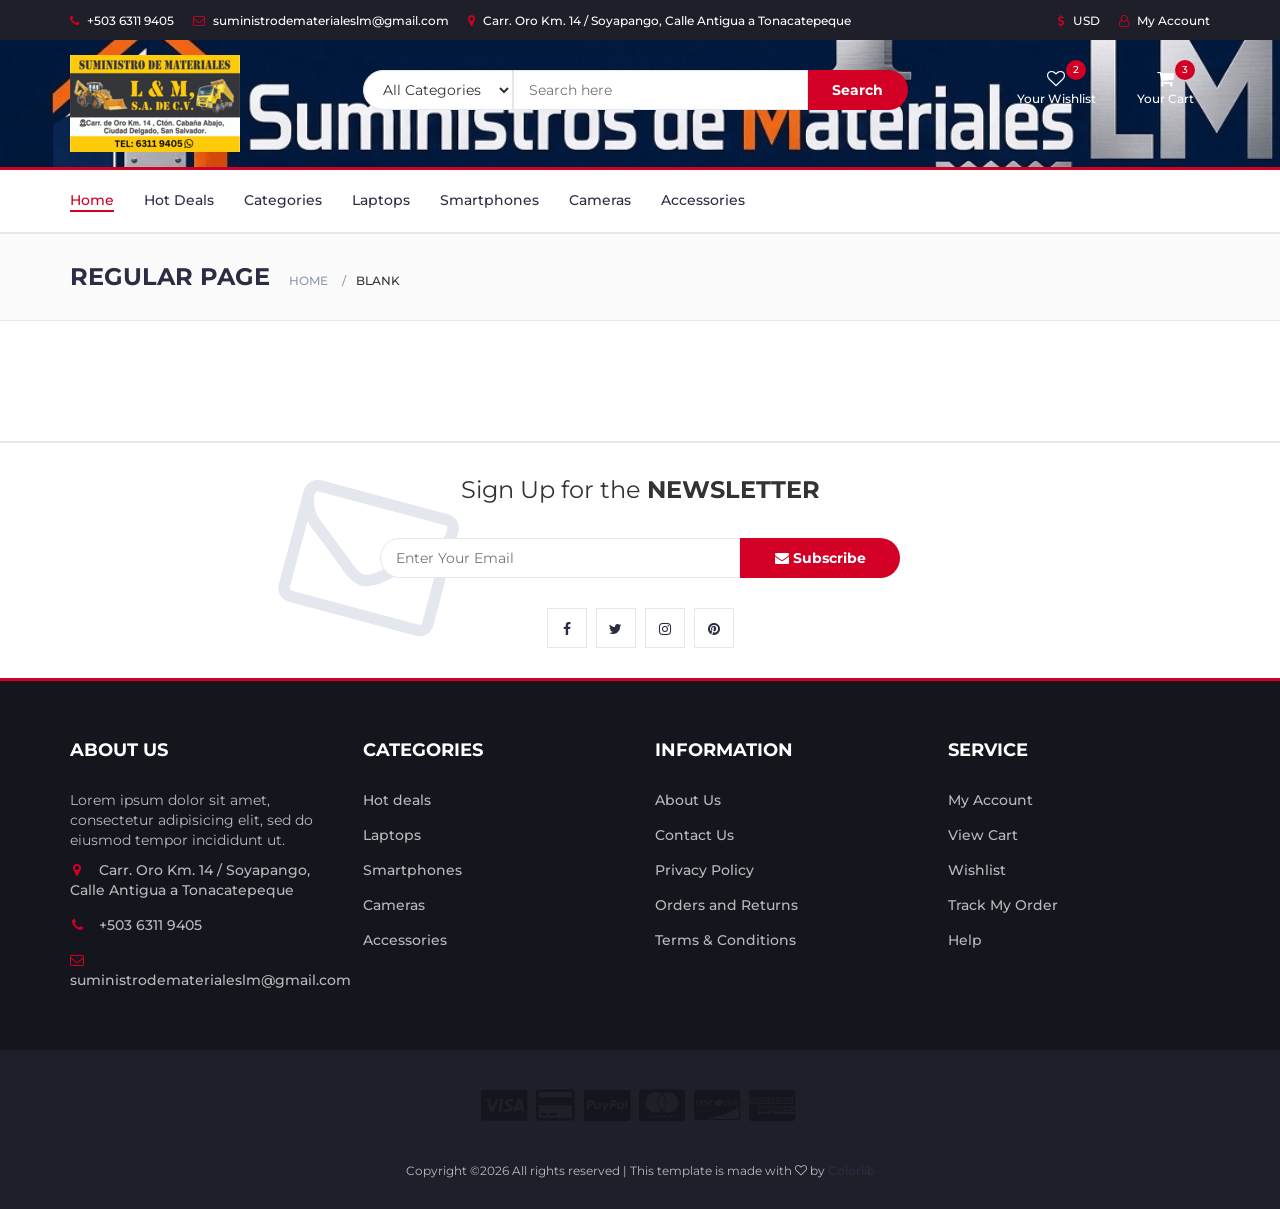
==== commit c1a8f8fe: "Add files via upload" ====
--- a/blank.html
+++ b/blank.html
@@ -42,9 +42,9 @@
 			<div id="top-header">
 				<div class="container">
 					<ul class="header-links pull-left">
-						<li><a href="#"><i class="fa fa-phone"></i> +021-95-51-84</a></li>
-						<li><a href="#"><i class="fa fa-envelope-o"></i> email@email.com</a></li>
-						<li><a href="#"><i class="fa fa-map-marker"></i> 1734 Stonecoal Road</a></li>
+						<li><a href="#"><i class="fa fa-phone"></i> +503 6311 9405</a></li>
+						<li><a href="#"><i class="fa fa-envelope-o"></i> suministrodematerialeslm@gmail.com</a></li>
+						<li><a href="#"><i class="fa fa-map-marker"></i> Carr. Oro Km. 14 / Soyapango, Calle Antigua a Tonacatepeque</a></li>
 					</ul>
 					<ul class="header-links pull-right">
 						<li><a href="#"><i class="fa fa-dollar"></i> USD</a></li>
--- a/css/style.css
+++ b/css/style.css
@@ -2288,4 +2288,33 @@
     max-height: 150px; /* Ajusta la altura máxima según tus necesidades */
     width: auto;
     object-fit: contain;
-}+}
+/* banner */
+
+.banner-servicio-domicilio {
+    position: relative;
+    background: linear-gradient(rgba(0, 0, 0, 0.6), rgba(0, 0, 0, 0.6)), url('../img/banner1.jpg') no-repeat center center;
+    background-size: cover;
+    border-radius: 6px;
+    padding: 60px 20px;
+    text-align: center;
+    color: #FFF;
+    margin-bottom: 30px;
+}
+
+.banner-servicio-domicilio h2 {
+    color: #FFF;
+    font-weight: 700;
+    text-transform: uppercase;
+    margin-bottom: 15px;
+    font-size: 28px;
+}
+
+.banner-servicio-domicilio p {
+    font-size: 16px;
+    margin-bottom: 25px;
+    max-width: 600px;
+    margin-left: auto;
+    margin-right: auto;
+}
+
